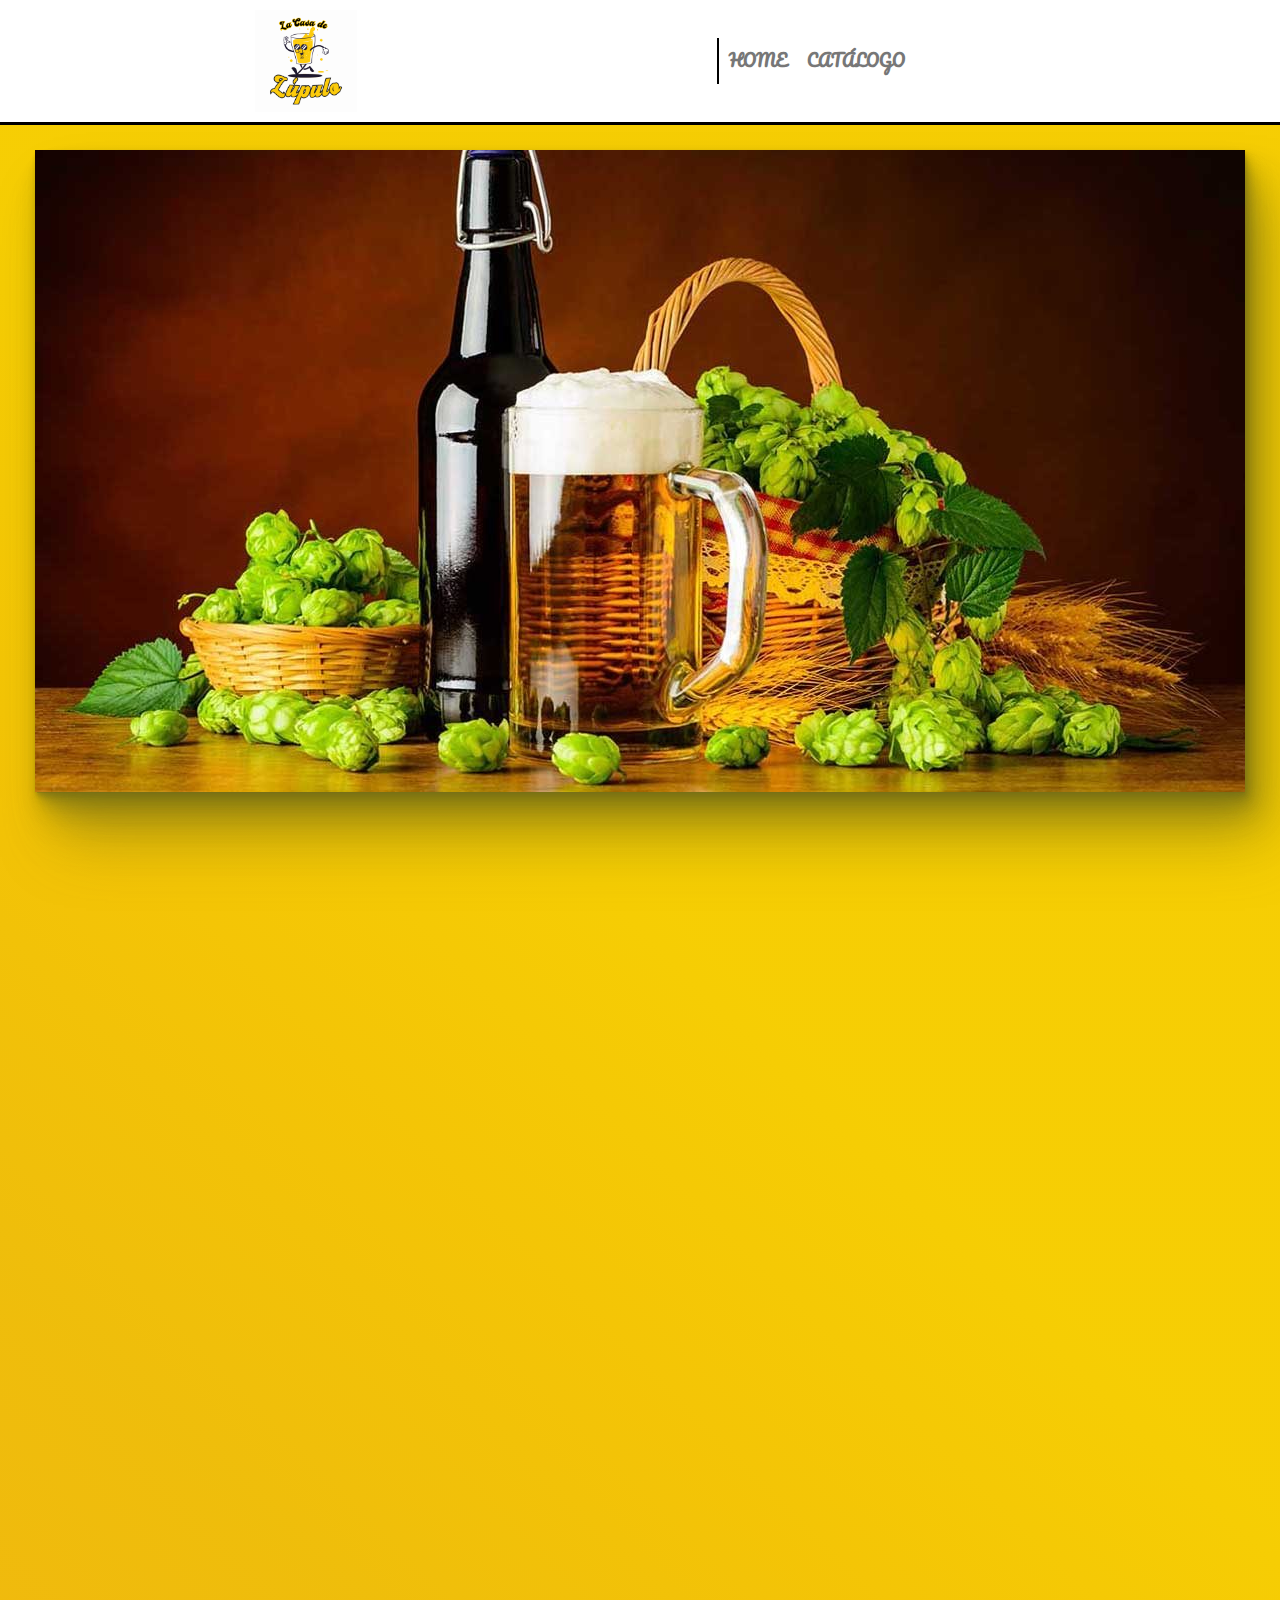
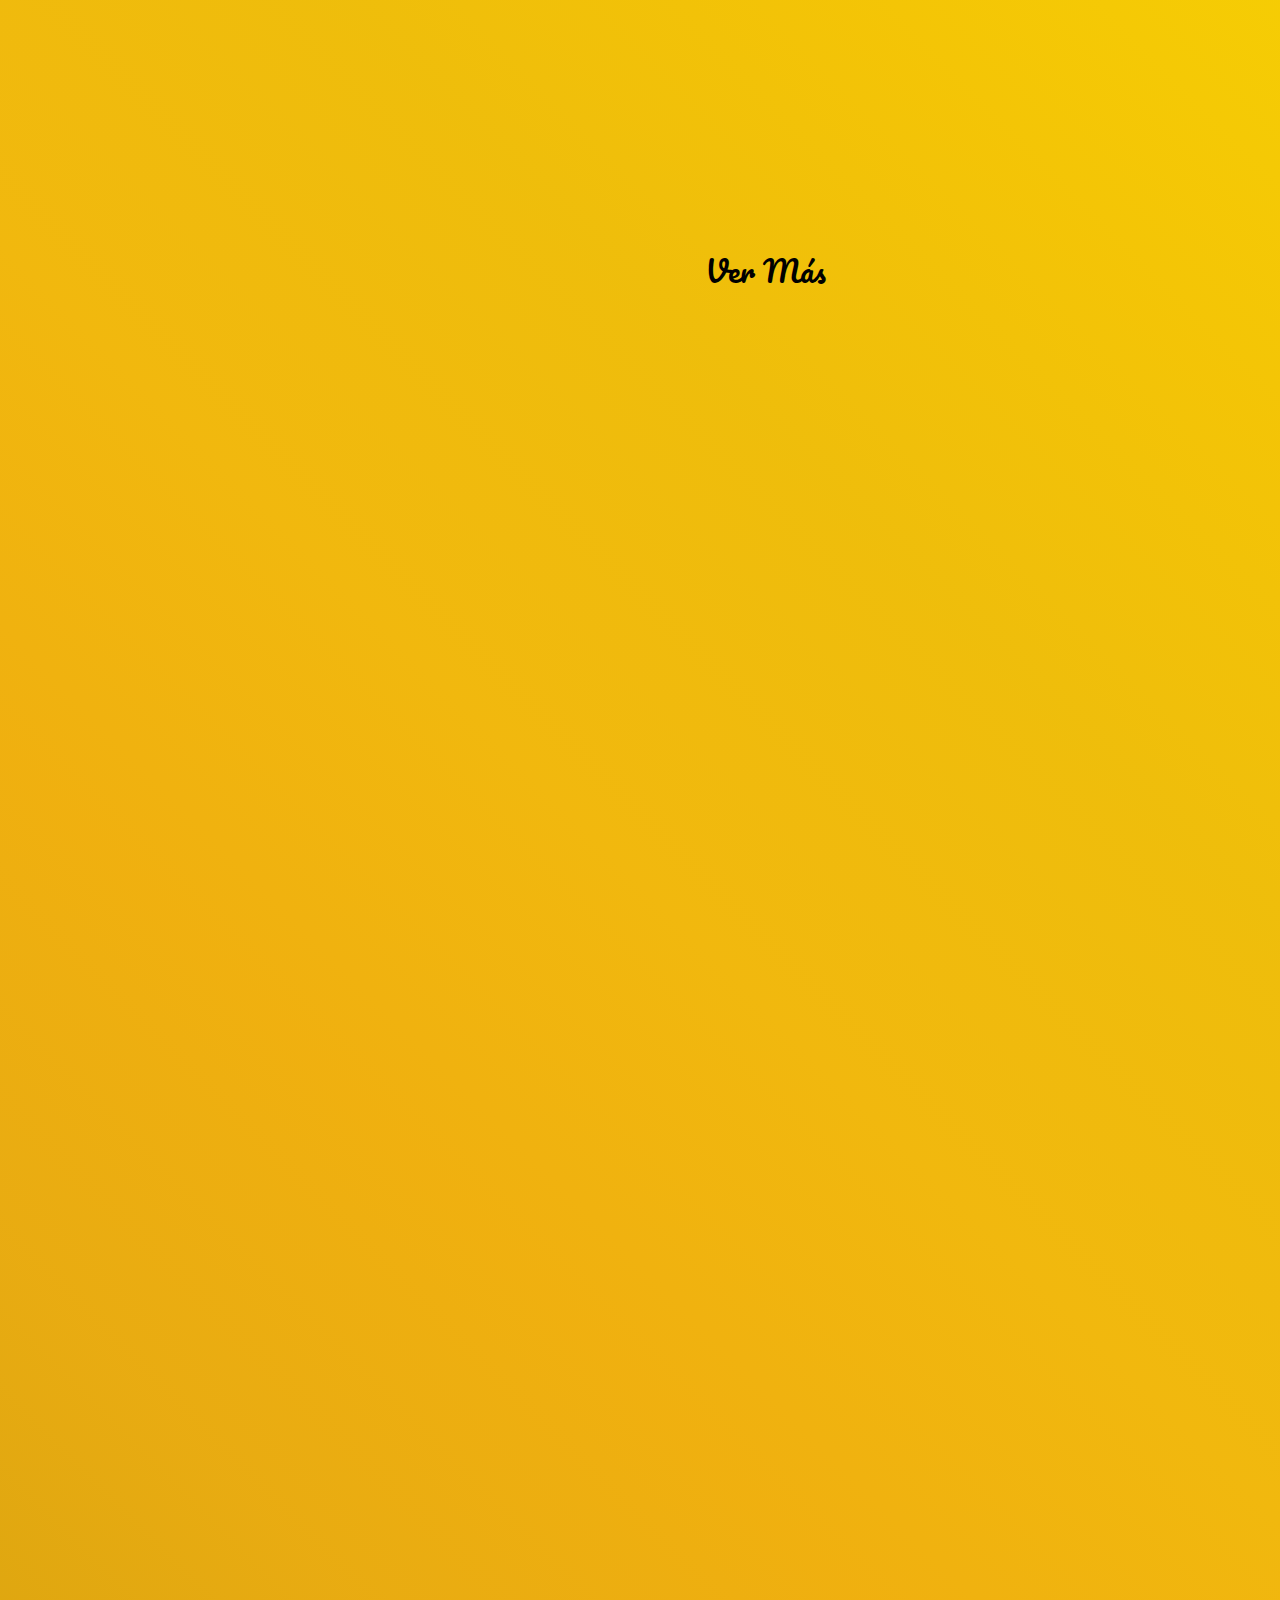
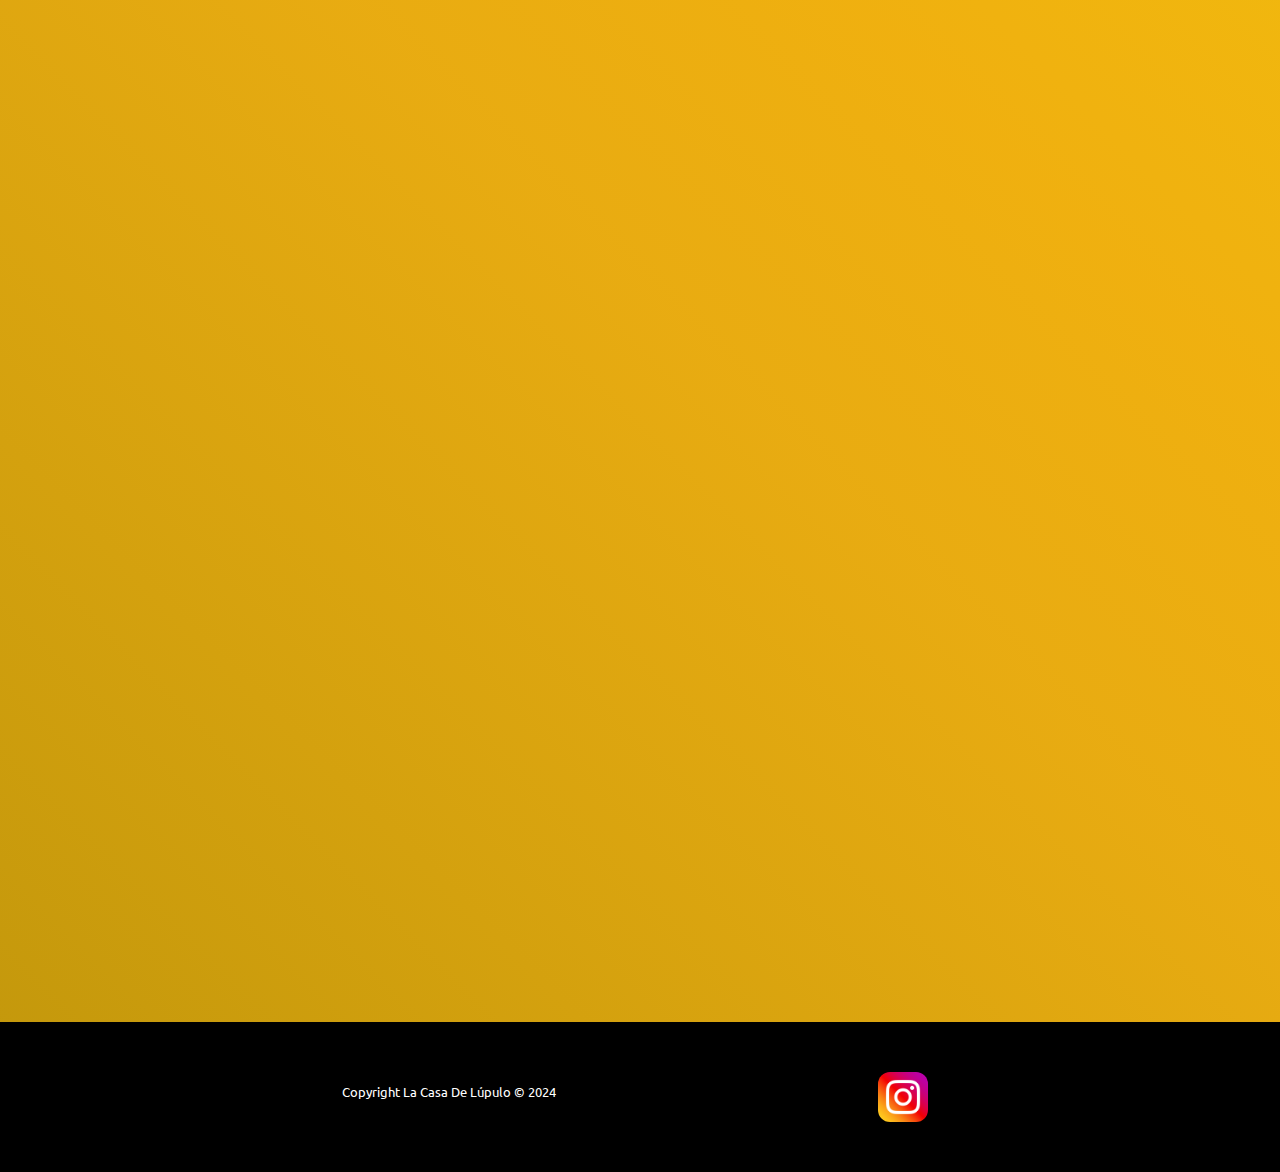
==== index.html @ e06f7776 "primer commit" ====
<!DOCTYPE html>
<html lang="en">
<head>
    <meta charset="UTF-8">
    <meta name="viewport" content="width=device-width, initial-scale=1.0">
    <title>La casa de lúpulo</title>
    <link href="https://cdn.jsdelivr.net/npm/bootstrap@5.3.3/dist/css/bootstrap.min.css" rel="stylesheet" integrity="sha384-QWTKZyjpPEjISv5WaRU9OFeRpok6YctnYmDr5pNlyT2bRjXh0JMhjY6hW+ALEwIH" crossorigin="anonymous">
    <link rel="preconnect" href="https://fonts.googleapis.com">
    <link rel="preconnect" href="https://fonts.gstatic.com" crossorigin>
    <link rel="preconnect" href="https://fonts.googleapis.com">
    <link rel="preconnect" href="https://fonts.gstatic.com" crossorigin>
    <link href="https://fonts.googleapis.com/css2?family=Anta&family=Kode+Mono:wght@400..700&family=Pacifico&family=Ubuntu:ital,wght@0,300;0,400;0,500;0,700;1,300;1,400;1,500;1,700&display=swap" rel="stylesheet">
    <link href="https://fonts.googleapis.com/css2?family=Pacifico&display=swap" rel="stylesheet">
    <link href="https://unpkg.com/aos@2.3.1/dist/aos.css" rel="stylesheet">
    <link rel="stylesheet" href="./css/styles.css">
    
</head>
<body>

    <!-- Navegación --> 
    
    <header>

        <nav class="navbar navbar-expand-lg cont-menu fixed-top">
    
            <div class="menu-items">
              <a class="menu-img" href="./index.html">
                <img src="./image/logo.jpg" alt="La casa de Lúpulo">
              </a>
    
              <button class="navbar-toggler" type="button" data-bs-toggle="collapse" data-bs-target="#navbarNavAltMarkup" aria-controls="navbarNavAltMarkup" aria-expanded="false" aria-label="Toggle navigation">
                <span class="navbar-toggler-icon"></span>
    
              </button>
    
              <div class="menu-style collapse navbar-collapse" id="navbarNavAltMarkup">
    
                <div class="navbar-nav">
                  <a class="style-item" aria-current="page" href="./index.html">HOME</a>
                  <a class="style-item" href="./pages/catalogo.html">CATÁLOGO</a>
                </div>

              </div>
    
            </div>
    
          </nav>
    
    </header>

    <!-- Sección Main --> 
      
    <main class="cont">

        <div class="cont-cartel" data-aos="fade-up">
            <img class="cont-cartel-img" src="./image/cartel1.jpg" alt="Cerveza Artesanal">
        </div>

        <h1 class="titulo" data-aos="fade-up">
            La casa de Lupúpulo
        </h1>

        <div class="cont-main"">

            <p class="main-parrafo" data-aos="fade-right">
                Somos una empresa dedicada a traer lo 
                mejor de la cerveza artesanal nacional 
                é internacional, creando una comunidad 
                calida y llena de amistad. TE ESPERAMOS!!!
            </p>

            <div id="carouselExample" class="carousel slide carousel-fade" data-aos="fade-left">
                <div class="carousel-inner">
                <div class="carousel-item active">
                    <img class="main-img" src="./image/IMG-20240221-WA0031.jpg" class="d-block w-100" alt="...">
                </div>
                <div class="carousel-item">
                    <img class="main-img" src="./image/IMG-20240221-WA0034.jpg" class="d-block w-100" alt="...">
                </div>
                <div class="carousel-item">
                    <img class="main-img" src="./image/IMG-20240221-WA0033.jpg" class="d-block w-100" alt="...">
                </div>
                </div>
                <button class="carousel-control-prev" type="button" data-bs-target="#carouselExample" data-bs-slide="prev">
                <span class="carousel-control-prev-icon" aria-hidden="true"></span>
                <span class="visually-hidden">Previous</span>
                </button>
                <button class="carousel-control-next" type="button" data-bs-target="#carouselExample" data-bs-slide="next">
                <span class="carousel-control-next-icon" aria-hidden="true"></span>
                <span class="visually-hidden">Next</span>
                </button>
          </div>

        </div>

    </main>

    <!-- Sección Cervezas --> 

    <h2 class="titulo-alt" data-aos="fade-up">
        Cervezas
    </h2>

    <section class="cont-cervezas">

        <div class="card" data-aos="fade-up">
            <img src="./image/hercules3.png" class="card-img-top" alt="Pie Grande">
            <div class="card-body">
              <h5 class="card-title">
                Pie Grande
                </h5>
                <h6>
                    DARK CASCADIAN ALE
                </h6>
              <p class="card-text">
                Cerveza muy oscura con un amargor notable, 
                de fermentación ale. Mezcla dos estilos: 
                Porter e IPA. Elaborada con maltas y 
                levaduras inglesas, así como una mezcla de 
                lúpulos americanos Cascade, Willamette y el 
                alemán Herkules. De sabor a café y pino, 
                aromas a toffee y resina. ABV 6.5%
              </p>
            </div>
        </div>  
        
        <div class="card" data-aos="fade-up">
            <img src="./image/belching2.png" class="card-img-top" alt="Caramel Moka Latte">
            <div class="card-body">
              <h5 class="card-title">
                Caramel Moka Latte
                </h5>
                <h6>
                    CARAMEL MOCHA LATTE
                </h6>
              <p class="card-text">
                A sensory adventure in a can, our Caramel Mocha 
                Latte defies the norms of brewing convention by 
                packing in the robust coffee house flavors of a 
                dark brew within the soft and easy drinkability 
                of a lighter blonde style. ALC. BY VOL. 6% 20 IBUs
              </p>
            </div>
        </div> 

        <div class="card" data-aos="fade-up">
            <img src="./image/buqui1.webp" class="card-img-top" alt="Banquetera">
            <div class="card-body">
              <h5 class="card-title">
                Banquetera
                </h5>
                <h6>
                    KÖLSCH
                </h6>
              <p class="card-text">
                Para estar bien agusto en la banqueta con camaradas. Estilo: Tipo Kölsch 
                Notas: Frutal, delicada y limpia. 
                Maridaje: Botanas, platillo ligeros y mariscos. Alcohol: 4.8% ABV. 
                Amargor: Moderado, 23 IBU. Color: Amarillo claro, 3.4 SRM.
              </p>
            </div>
        </div>  

        <div class="card" data-aos="fade-up">
            <img src="./image/aguamala4.jpg" class="card-img-top" alt="MAR Y ESTRELLAS">
            <div class="card-body">
              <h5 class="card-title">
                Mar y Estrellas
                </h5>
                <h6>
                    GRAPE LAGER
                </h6>
              <p class="card-text">
                Buscando la armonía entre la uva y la cebada, 
                se logró una cerveza de notas frutales que asemeja 
                a un vino espumoso. Colaboración con Finca La Carrodilla.
                ABV: 7.4% - IBU: 24
              </p>
            </div>
        </div> 

        <div class="card" data-aos="fade-up">
            <img src="./image/border5.png" class="card-img-top" alt="Brutal Imperial Stout">
            <div class="card-body">
              <h5 class="card-title">
                Brutal Imperial Stout
                </h5>
                <h6>
                    IMPERIAL STOUT
                </h6>
              <p class="card-text">
                Cerveza color negro opaco de espuma persistente color mocha. 
                Aromas suntuosos de malta tostada con toques de chocolate y anis al fondo. 
                De cuerpo pleno y suave se redondea con la tibieza del alcohol. Lúpulos 
                Magnum y Sterling. ABV 10.5% IBU 55
              </p>
            </div>
        </div> 

        <a class="titulo-alt2" href="./pages/catalogo.html">Ver Más</a>

    </section>

    <!-- Sección Instagram-->

    <h3 class="titulo-alt" data-aos="fade-up">
        Siguenos en Instagram
    </h3>

    <div class="cont-insta" data-aos="fade-up">

    <blockquote class="instagram-media" data-instgrm-captioned data-instgrm-permalink="https://www.instagram.com/p/CzZtf3dJ0BB/?utm_source=ig_embed&amp;utm_campaign=loading" data-instgrm-version="14" style=" background:#FFF; border:0; border-radius:12px; box-shadow:0 0 1px 0 rgba(0,0,0,0.5),0 1px 10px 0 rgba(0,0,0,0.15); margin: 1px; max-width:100px; min-width:300px; padding:0; width:99.375%; width:-webkit-calc(100% - 2px); width:calc(100% - 2px);"><div style="padding:16px;"> <a href="https://www.instagram.com/p/CzZtf3dJ0BB/?utm_source=ig_embed&amp;utm_campaign=loading" style=" background:#FFFFFF; line-height:0; padding:0 0; text-align:center; text-decoration:none; width:100%;" target="_blank"> <div style=" display: flex; flex-direction: row; align-items: center;"> <div style="background-color: #F4F4F4; border-radius: 50%; flex-grow: 0; height: 40px; margin-right: 14px; width: 40px;"></div> <div style="display: flex; flex-direction: column; flex-grow: 1; justify-content: center;"> <div style=" background-color: #F4F4F4; border-radius: 4px; flex-grow: 0; height: 14px; margin-bottom: 6px; width: 100px;"></div> <div style=" background-color: #F4F4F4; border-radius: 4px; flex-grow: 0; height: 14px; width: 60px;"></div></div></div><div style="padding: 19% 0;"></div> <div style="display:block; height:50px; margin:0 auto 12px; width:50px;"><svg width="50px" height="50px" viewBox="0 0 60 60" version="1.1" xmlns="https://www.w3.org/2000/svg" xmlns:xlink="https://www.w3.org/1999/xlink"><g stroke="none" stroke-width="1" fill="none" fill-rule="evenodd"><g transform="translate(-511.000000, -20.000000)" fill="#000000"><g><path d="M556.869,30.41 C554.814,30.41 553.148,32.076 553.148,34.131 C553.148,36.186 554.814,37.852 556.869,37.852 C558.924,37.852 560.59,36.186 560.59,34.131 C560.59,32.076 558.924,30.41 556.869,30.41 M541,60.657 C535.114,60.657 530.342,55.887 530.342,50 C530.342,44.114 535.114,39.342 541,39.342 C546.887,39.342 551.658,44.114 551.658,50 C551.658,55.887 546.887,60.657 541,60.657 M541,33.886 C532.1,33.886 524.886,41.1 524.886,50 C524.886,58.899 532.1,66.113 541,66.113 C549.9,66.113 557.115,58.899 557.115,50 C557.115,41.1 549.9,33.886 541,33.886 M565.378,62.101 C565.244,65.022 564.756,66.606 564.346,67.663 C563.803,69.06 563.154,70.057 562.106,71.106 C561.058,72.155 560.06,72.803 558.662,73.347 C557.607,73.757 556.021,74.244 553.102,74.378 C549.944,74.521 548.997,74.552 541,74.552 C533.003,74.552 532.056,74.521 528.898,74.378 C525.979,74.244 524.393,73.757 523.338,73.347 C521.94,72.803 520.942,72.155 519.894,71.106 C518.846,70.057 518.197,69.06 517.654,67.663 C517.244,66.606 516.755,65.022 516.623,62.101 C516.479,58.943 516.448,57.996 516.448,50 C516.448,42.003 516.479,41.056 516.623,37.899 C516.755,34.978 517.244,33.391 517.654,32.338 C518.197,30.938 518.846,29.942 519.894,28.894 C520.942,27.846 521.94,27.196 523.338,26.654 C524.393,26.244 525.979,25.756 528.898,25.623 C532.057,25.479 533.004,25.448 541,25.448 C548.997,25.448 549.943,25.479 553.102,25.623 C556.021,25.756 557.607,26.244 558.662,26.654 C560.06,27.196 561.058,27.846 562.106,28.894 C563.154,29.942 563.803,30.938 564.346,32.338 C564.756,33.391 565.244,34.978 565.378,37.899 C565.522,41.056 565.552,42.003 565.552,50 C565.552,57.996 565.522,58.943 565.378,62.101 M570.82,37.631 C570.674,34.438 570.167,32.258 569.425,30.349 C568.659,28.377 567.633,26.702 565.965,25.035 C564.297,23.368 562.623,22.342 560.652,21.575 C558.743,20.834 556.562,20.326 553.369,20.18 C550.169,20.033 549.148,20 541,20 C532.853,20 531.831,20.033 528.631,20.18 C525.438,20.326 523.257,20.834 521.349,21.575 C519.376,22.342 517.703,23.368 516.035,25.035 C514.368,26.702 513.342,28.377 512.574,30.349 C511.834,32.258 511.326,34.438 511.181,37.631 C511.035,40.831 511,41.851 511,50 C511,58.147 511.035,59.17 511.181,62.369 C511.326,65.562 511.834,67.743 512.574,69.651 C513.342,71.625 514.368,73.296 516.035,74.965 C517.703,76.634 519.376,77.658 521.349,78.425 C523.257,79.167 525.438,79.673 528.631,79.82 C531.831,79.965 532.853,80.001 541,80.001 C549.148,80.001 550.169,79.965 553.369,79.82 C556.562,79.673 558.743,79.167 560.652,78.425 C562.623,77.658 564.297,76.634 565.965,74.965 C567.633,73.296 568.659,71.625 569.425,69.651 C570.167,67.743 570.674,65.562 570.82,62.369 C570.966,59.17 571,58.147 571,50 C571,41.851 570.966,40.831 570.82,37.631"></path></g></g></g></svg></div><div style="padding-top: 8px;"> <div style=" color:#3897f0; font-family:Arial,sans-serif; font-size:14px; font-style:normal; font-weight:550; line-height:18px;">Ver esta publicación en Instagram</div></div><div style="padding: 12.5% 0;"></div> <div style="display: flex; flex-direction: row; margin-bottom: 14px; align-items: center;"><div> <div style="background-color: #F4F4F4; border-radius: 50%; height: 12.5px; width: 12.5px; transform: translateX(0px) translateY(7px);"></div> <div style="background-color: #F4F4F4; height: 12.5px; transform: rotate(-45deg) translateX(3px) translateY(1px); width: 12.5px; flex-grow: 0; margin-right: 14px; margin-left: 2px;"></div> <div style="background-color: #F4F4F4; border-radius: 50%; height: 12.5px; width: 12.5px; transform: translateX(9px) translateY(-18px);"></div></div><div style="margin-left: 8px;"> <div style=" background-color: #F4F4F4; border-radius: 50%; flex-grow: 0; height: 20px; width: 20px;"></div> <div style=" width: 0; height: 0; border-top: 2px solid transparent; border-left: 6px solid #f4f4f4; border-bottom: 2px solid transparent; transform: translateX(16px) translateY(-4px) rotate(30deg)"></div></div><div style="margin-left: auto;"> <div style=" width: 0px; border-top: 8px solid #F4F4F4; border-right: 8px solid transparent; transform: translateY(16px);"></div> <div style=" background-color: #F4F4F4; flex-grow: 0; height: 12px; width: 16px; transform: translateY(-4px);"></div> <div style=" width: 0; height: 0; border-top: 8px solid #F4F4F4; border-left: 8px solid transparent; transform: translateY(-4px) translateX(8px);"></div></div></div> <div style="display: flex; flex-direction: column; flex-grow: 1; justify-content: center; margin-bottom: 24px;"> <div style=" background-color: #F4F4F4; border-radius: 4px; flex-grow: 0; height: 14px; margin-bottom: 6px; width: 224px;"></div> <div style=" background-color: #F4F4F4; border-radius: 4px; flex-grow: 0; height: 14px; width: 144px;"></div></div></a><p style=" color:#c9c8cd; font-family:Arial,sans-serif; font-size:14px; line-height:17px; margin-bottom:0; margin-top:8px; overflow:hidden; padding:8px 0 7px; text-align:center; text-overflow:ellipsis; white-space:nowrap;"><a href="https://www.instagram.com/p/CzZtf3dJ0BB/?utm_source=ig_embed&amp;utm_campaign=loading" style=" color:#c9c8cd; font-family:Arial,sans-serif; font-size:14px; font-style:normal; font-weight:normal; line-height:17px; text-decoration:none;" target="_blank">Una publicación compartida por La Casa del Lúpulo (@lacasadellupulo)</a></p></div></blockquote> <script async src="//www.instagram.com/embed.js"></script>

    <blockquote class="instagram-media" data-instgrm-captioned data-instgrm-permalink="https://www.instagram.com/reel/Ctm_VY9JjNf/?utm_source=ig_embed&amp;utm_campaign=loading" data-instgrm-version="14" style=" background:#FFF; border:0; border-radius:3px; box-shadow:0 0 1px 0 rgba(0,0,0,0.5),0 1px 10px 0 rgba(0,0,0,0.15); margin: 1px; max-width:100px; min-width:300px; padding:0; width:99.375%; width:-webkit-calc(100% - 2px); width:calc(100% - 2px);"><div style="padding:16px;"> <a href="https://www.instagram.com/reel/Ctm_VY9JjNf/?utm_source=ig_embed&amp;utm_campaign=loading" style=" background:#FFFFFF; line-height:0; padding:0 0; text-align:center; text-decoration:none; width:100%;" target="_blank"> <div style=" display: flex; flex-direction: row; align-items: center;"> <div style="background-color: #F4F4F4; border-radius: 50%; flex-grow: 0; height: 40px; margin-right: 14px; width: 40px;"></div> <div style="display: flex; flex-direction: column; flex-grow: 1; justify-content: center;"> <div style=" background-color: #F4F4F4; border-radius: 4px; flex-grow: 0; height: 14px; margin-bottom: 6px; width: 100px;"></div> <div style=" background-color: #F4F4F4; border-radius: 4px; flex-grow: 0; height: 14px; width: 60px;"></div></div></div><div style="padding: 19% 0;"></div> <div style="display:block; height:50px; margin:0 auto 12px; width:50px;"><svg width="50px" height="50px" viewBox="0 0 60 60" version="1.1" xmlns="https://www.w3.org/2000/svg" xmlns:xlink="https://www.w3.org/1999/xlink"><g stroke="none" stroke-width="1" fill="none" fill-rule="evenodd"><g transform="translate(-511.000000, -20.000000)" fill="#000000"><g><path d="M556.869,30.41 C554.814,30.41 553.148,32.076 553.148,34.131 C553.148,36.186 554.814,37.852 556.869,37.852 C558.924,37.852 560.59,36.186 560.59,34.131 C560.59,32.076 558.924,30.41 556.869,30.41 M541,60.657 C535.114,60.657 530.342,55.887 530.342,50 C530.342,44.114 535.114,39.342 541,39.342 C546.887,39.342 551.658,44.114 551.658,50 C551.658,55.887 546.887,60.657 541,60.657 M541,33.886 C532.1,33.886 524.886,41.1 524.886,50 C524.886,58.899 532.1,66.113 541,66.113 C549.9,66.113 557.115,58.899 557.115,50 C557.115,41.1 549.9,33.886 541,33.886 M565.378,62.101 C565.244,65.022 564.756,66.606 564.346,67.663 C563.803,69.06 563.154,70.057 562.106,71.106 C561.058,72.155 560.06,72.803 558.662,73.347 C557.607,73.757 556.021,74.244 553.102,74.378 C549.944,74.521 548.997,74.552 541,74.552 C533.003,74.552 532.056,74.521 528.898,74.378 C525.979,74.244 524.393,73.757 523.338,73.347 C521.94,72.803 520.942,72.155 519.894,71.106 C518.846,70.057 518.197,69.06 517.654,67.663 C517.244,66.606 516.755,65.022 516.623,62.101 C516.479,58.943 516.448,57.996 516.448,50 C516.448,42.003 516.479,41.056 516.623,37.899 C516.755,34.978 517.244,33.391 517.654,32.338 C518.197,30.938 518.846,29.942 519.894,28.894 C520.942,27.846 521.94,27.196 523.338,26.654 C524.393,26.244 525.979,25.756 528.898,25.623 C532.057,25.479 533.004,25.448 541,25.448 C548.997,25.448 549.943,25.479 553.102,25.623 C556.021,25.756 557.607,26.244 558.662,26.654 C560.06,27.196 561.058,27.846 562.106,28.894 C563.154,29.942 563.803,30.938 564.346,32.338 C564.756,33.391 565.244,34.978 565.378,37.899 C565.522,41.056 565.552,42.003 565.552,50 C565.552,57.996 565.522,58.943 565.378,62.101 M570.82,37.631 C570.674,34.438 570.167,32.258 569.425,30.349 C568.659,28.377 567.633,26.702 565.965,25.035 C564.297,23.368 562.623,22.342 560.652,21.575 C558.743,20.834 556.562,20.326 553.369,20.18 C550.169,20.033 549.148,20 541,20 C532.853,20 531.831,20.033 528.631,20.18 C525.438,20.326 523.257,20.834 521.349,21.575 C519.376,22.342 517.703,23.368 516.035,25.035 C514.368,26.702 513.342,28.377 512.574,30.349 C511.834,32.258 511.326,34.438 511.181,37.631 C511.035,40.831 511,41.851 511,50 C511,58.147 511.035,59.17 511.181,62.369 C511.326,65.562 511.834,67.743 512.574,69.651 C513.342,71.625 514.368,73.296 516.035,74.965 C517.703,76.634 519.376,77.658 521.349,78.425 C523.257,79.167 525.438,79.673 528.631,79.82 C531.831,79.965 532.853,80.001 541,80.001 C549.148,80.001 550.169,79.965 553.369,79.82 C556.562,79.673 558.743,79.167 560.652,78.425 C562.623,77.658 564.297,76.634 565.965,74.965 C567.633,73.296 568.659,71.625 569.425,69.651 C570.167,67.743 570.674,65.562 570.82,62.369 C570.966,59.17 571,58.147 571,50 C571,41.851 570.966,40.831 570.82,37.631"></path></g></g></g></svg></div><div style="padding-top: 8px;"> <div style=" color:#3897f0; font-family:Arial,sans-serif; font-size:14px; font-style:normal; font-weight:550; line-height:18px;">Ver esta publicación en Instagram</div></div><div style="padding: 12.5% 0;"></div> <div style="display: flex; flex-direction: row; margin-bottom: 14px; align-items: center;"><div> <div style="background-color: #F4F4F4; border-radius: 50%; height: 12.5px; width: 12.5px; transform: translateX(0px) translateY(7px);"></div> <div style="background-color: #F4F4F4; height: 12.5px; transform: rotate(-45deg) translateX(3px) translateY(1px); width: 12.5px; flex-grow: 0; margin-right: 14px; margin-left: 2px;"></div> <div style="background-color: #F4F4F4; border-radius: 50%; height: 12.5px; width: 12.5px; transform: translateX(9px) translateY(-18px);"></div></div><div style="margin-left: 8px;"> <div style=" background-color: #F4F4F4; border-radius: 50%; flex-grow: 0; height: 20px; width: 20px;"></div> <div style=" width: 0; height: 0; border-top: 2px solid transparent; border-left: 6px solid #f4f4f4; border-bottom: 2px solid transparent; transform: translateX(16px) translateY(-4px) rotate(30deg)"></div></div><div style="margin-left: auto;"> <div style=" width: 0px; border-top: 8px solid #F4F4F4; border-right: 8px solid transparent; transform: translateY(16px);"></div> <div style=" background-color: #F4F4F4; flex-grow: 0; height: 12px; width: 16px; transform: translateY(-4px);"></div> <div style=" width: 0; height: 0; border-top: 8px solid #F4F4F4; border-left: 8px solid transparent; transform: translateY(-4px) translateX(8px);"></div></div></div> <div style="display: flex; flex-direction: column; flex-grow: 1; justify-content: center; margin-bottom: 24px;"> <div style=" background-color: #F4F4F4; border-radius: 4px; flex-grow: 0; height: 14px; margin-bottom: 6px; width: 224px;"></div> <div style=" background-color: #F4F4F4; border-radius: 4px; flex-grow: 0; height: 14px; width: 144px;"></div></div></a><p style=" color:#c9c8cd; font-family:Arial,sans-serif; font-size:14px; line-height:17px; margin-bottom:0; margin-top:8px; overflow:hidden; padding:8px 0 7px; text-align:center; text-overflow:ellipsis; white-space:nowrap;"><a href="https://www.instagram.com/reel/Ctm_VY9JjNf/?utm_source=ig_embed&amp;utm_campaign=loading" style=" color:#c9c8cd; font-family:Arial,sans-serif; font-size:14px; font-style:normal; font-weight:normal; line-height:17px; text-decoration:none;" target="_blank">Una publicación compartida por La Casa del Lúpulo (@lacasadellupulo)</a></p></div></blockquote> <script async src="//www.instagram.com/embed.js"></script>
    
    <blockquote class="instagram-media" data-instgrm-captioned data-instgrm-permalink="https://www.instagram.com/p/Cx3r0WzJ3N2/?utm_source=ig_embed&amp;utm_campaign=loading" data-instgrm-version="14" style=" background:#FFF; border:0; border-radius:3px; box-shadow:0 0 1px 0 rgba(0,0,0,0.5),0 1px 10px 0 rgba(0,0,0,0.15); margin: 1px; max-width:100px; min-width:300px; padding:0; width:99.375%; width:-webkit-calc(100% - 2px); width:calc(100% - 2px);"><div style="padding:16px;"> <a href="https://www.instagram.com/p/Cx3r0WzJ3N2/?utm_source=ig_embed&amp;utm_campaign=loading" style=" background:#FFFFFF; line-height:0; padding:0 0; text-align:center; text-decoration:none; width:100%;" target="_blank"> <div style=" display: flex; flex-direction: row; align-items: center;"> <div style="background-color: #F4F4F4; border-radius: 50%; flex-grow: 0; height: 40px; margin-right: 14px; width: 40px;"></div> <div style="display: flex; flex-direction: column; flex-grow: 1; justify-content: center;"> <div style=" background-color: #F4F4F4; border-radius: 4px; flex-grow: 0; height: 14px; margin-bottom: 6px; width: 100px;"></div> <div style=" background-color: #F4F4F4; border-radius: 4px; flex-grow: 0; height: 14px; width: 60px;"></div></div></div><div style="padding: 19% 0;"></div> <div style="display:block; height:50px; margin:0 auto 12px; width:50px;"><svg width="50px" height="50px" viewBox="0 0 60 60" version="1.1" xmlns="https://www.w3.org/2000/svg" xmlns:xlink="https://www.w3.org/1999/xlink"><g stroke="none" stroke-width="1" fill="none" fill-rule="evenodd"><g transform="translate(-511.000000, -20.000000)" fill="#000000"><g><path d="M556.869,30.41 C554.814,30.41 553.148,32.076 553.148,34.131 C553.148,36.186 554.814,37.852 556.869,37.852 C558.924,37.852 560.59,36.186 560.59,34.131 C560.59,32.076 558.924,30.41 556.869,30.41 M541,60.657 C535.114,60.657 530.342,55.887 530.342,50 C530.342,44.114 535.114,39.342 541,39.342 C546.887,39.342 551.658,44.114 551.658,50 C551.658,55.887 546.887,60.657 541,60.657 M541,33.886 C532.1,33.886 524.886,41.1 524.886,50 C524.886,58.899 532.1,66.113 541,66.113 C549.9,66.113 557.115,58.899 557.115,50 C557.115,41.1 549.9,33.886 541,33.886 M565.378,62.101 C565.244,65.022 564.756,66.606 564.346,67.663 C563.803,69.06 563.154,70.057 562.106,71.106 C561.058,72.155 560.06,72.803 558.662,73.347 C557.607,73.757 556.021,74.244 553.102,74.378 C549.944,74.521 548.997,74.552 541,74.552 C533.003,74.552 532.056,74.521 528.898,74.378 C525.979,74.244 524.393,73.757 523.338,73.347 C521.94,72.803 520.942,72.155 519.894,71.106 C518.846,70.057 518.197,69.06 517.654,67.663 C517.244,66.606 516.755,65.022 516.623,62.101 C516.479,58.943 516.448,57.996 516.448,50 C516.448,42.003 516.479,41.056 516.623,37.899 C516.755,34.978 517.244,33.391 517.654,32.338 C518.197,30.938 518.846,29.942 519.894,28.894 C520.942,27.846 521.94,27.196 523.338,26.654 C524.393,26.244 525.979,25.756 528.898,25.623 C532.057,25.479 533.004,25.448 541,25.448 C548.997,25.448 549.943,25.479 553.102,25.623 C556.021,25.756 557.607,26.244 558.662,26.654 C560.06,27.196 561.058,27.846 562.106,28.894 C563.154,29.942 563.803,30.938 564.346,32.338 C564.756,33.391 565.244,34.978 565.378,37.899 C565.522,41.056 565.552,42.003 565.552,50 C565.552,57.996 565.522,58.943 565.378,62.101 M570.82,37.631 C570.674,34.438 570.167,32.258 569.425,30.349 C568.659,28.377 567.633,26.702 565.965,25.035 C564.297,23.368 562.623,22.342 560.652,21.575 C558.743,20.834 556.562,20.326 553.369,20.18 C550.169,20.033 549.148,20 541,20 C532.853,20 531.831,20.033 528.631,20.18 C525.438,20.326 523.257,20.834 521.349,21.575 C519.376,22.342 517.703,23.368 516.035,25.035 C514.368,26.702 513.342,28.377 512.574,30.349 C511.834,32.258 511.326,34.438 511.181,37.631 C511.035,40.831 511,41.851 511,50 C511,58.147 511.035,59.17 511.181,62.369 C511.326,65.562 511.834,67.743 512.574,69.651 C513.342,71.625 514.368,73.296 516.035,74.965 C517.703,76.634 519.376,77.658 521.349,78.425 C523.257,79.167 525.438,79.673 528.631,79.82 C531.831,79.965 532.853,80.001 541,80.001 C549.148,80.001 550.169,79.965 553.369,79.82 C556.562,79.673 558.743,79.167 560.652,78.425 C562.623,77.658 564.297,76.634 565.965,74.965 C567.633,73.296 568.659,71.625 569.425,69.651 C570.167,67.743 570.674,65.562 570.82,62.369 C570.966,59.17 571,58.147 571,50 C571,41.851 570.966,40.831 570.82,37.631"></path></g></g></g></svg></div><div style="padding-top: 8px;"> <div style=" color:#3897f0; font-family:Arial,sans-serif; font-size:14px; font-style:normal; font-weight:550; line-height:18px;">Ver esta publicación en Instagram</div></div><div style="padding: 12.5% 0;"></div> <div style="display: flex; flex-direction: row; margin-bottom: 14px; align-items: center;"><div> <div style="background-color: #F4F4F4; border-radius: 50%; height: 12.5px; width: 12.5px; transform: translateX(0px) translateY(7px);"></div> <div style="background-color: #F4F4F4; height: 12.5px; transform: rotate(-45deg) translateX(3px) translateY(1px); width: 12.5px; flex-grow: 0; margin-right: 14px; margin-left: 2px;"></div> <div style="background-color: #F4F4F4; border-radius: 50%; height: 12.5px; width: 12.5px; transform: translateX(9px) translateY(-18px);"></div></div><div style="margin-left: 8px;"> <div style=" background-color: #F4F4F4; border-radius: 50%; flex-grow: 0; height: 20px; width: 20px;"></div> <div style=" width: 0; height: 0; border-top: 2px solid transparent; border-left: 6px solid #f4f4f4; border-bottom: 2px solid transparent; transform: translateX(16px) translateY(-4px) rotate(30deg)"></div></div><div style="margin-left: auto;"> <div style=" width: 0px; border-top: 8px solid #F4F4F4; border-right: 8px solid transparent; transform: translateY(16px);"></div> <div style=" background-color: #F4F4F4; flex-grow: 0; height: 12px; width: 16px; transform: translateY(-4px);"></div> <div style=" width: 0; height: 0; border-top: 8px solid #F4F4F4; border-left: 8px solid transparent; transform: translateY(-4px) translateX(8px);"></div></div></div> <div style="display: flex; flex-direction: column; flex-grow: 1; justify-content: center; margin-bottom: 24px;"> <div style=" background-color: #F4F4F4; border-radius: 4px; flex-grow: 0; height: 14px; margin-bottom: 6px; width: 224px;"></div> <div style=" background-color: #F4F4F4; border-radius: 4px; flex-grow: 0; height: 14px; width: 144px;"></div></div></a><p style=" color:#c9c8cd; font-family:Arial,sans-serif; font-size:14px; line-height:17px; margin-bottom:0; margin-top:8px; overflow:hidden; padding:8px 0 7px; text-align:center; text-overflow:ellipsis; white-space:nowrap;"><a href="https://www.instagram.com/p/Cx3r0WzJ3N2/?utm_source=ig_embed&amp;utm_campaign=loading" style=" color:#c9c8cd; font-family:Arial,sans-serif; font-size:14px; font-style:normal; font-weight:normal; line-height:17px; text-decoration:none;" target="_blank">Una publicación compartida por La Casa del Lúpulo (@lacasadellupulo)</a></p></div></blockquote> <script async src="//www.instagram.com/embed.js"></script>

    </div>

    <!-- Sección Galería -->

    <h3 class="titulo-alt" data-aos="fade-up">
        Galería
    </h3>

    <div class="cont" data-aos="fade-up">

        <div id="carouselExampleAutoplaying" class="carousel slide" data-bs-ride="carousel">
            <div class="carousel-inner">
              <div class="carousel-item active">
                <img class="galeria-img" src="./image/IMG-20240221-WA0049.jpg" class="d-block w-100" alt="...">
              </div>
              <div class="carousel-item">
                <img class="galeria-img" src="./image/IMG-20240221-WA0048.jpg" class="d-block w-100" alt="...">
              </div>
              <div class="carousel-item">
                <img class="galeria-img" src="./image/IMG-20240221-WA0047.jpg" class="d-block w-100" alt="...">
              </div>
              <div class="carousel-item">
                <img class="galeria-img" src="./image/IMG-20240221-WA0046.jpg" class="d-block w-100" alt="...">
              </div>
              <div class="carousel-item">
                <img class="galeria-img" src="./image/IMG-20240221-WA0041.jpg" class="d-block w-100" alt="...">
              </div>
              <div class="carousel-item">
                <img class="galeria-img" src="./image/IMG-20240221-WA0040.jpg" class="d-block w-100" alt="...">
              </div>
              <div class="carousel-item">
                <img class="galeria-img" src="./image/IMG-20240221-WA0038.jpg" class="d-block w-100" alt="...">
              </div>
              <div class="carousel-item">
                <img class="galeria-img" src="./image/IMG-20240221-WA0035.jpg" class="d-block w-100" alt="...">
              </div>
              <div class="carousel-item">
                <img class="galeria-img" src="./image/IMG-20240221-WA0025.jpg" class="d-block w-100" alt="...">
              </div>
              <div class="carousel-item">
                <img class="galeria-img" src="./image/IMG-20240221-WA0026.jpg" class="d-block w-100" alt="...">
              </div>
              <div class="carousel-item">
                <img class="galeria-img" src="./image/IMG-20240221-WA0027.jpg" class="d-block w-100" alt="...">
              </div>
              <div class="carousel-item">
                <img class="galeria-img" src="./image/IMG-20240221-WA0028.jpg" class="d-block w-100" alt="...">
              </div>
              <div class="carousel-item">
                <img class="galeria-img" src="./image/IMG-20240221-WA0029.jpg" class="d-block w-100" alt="...">
              </div>
            </div>
            <button class="carousel-control-prev" type="button" data-bs-target="#carouselExampleAutoplaying" data-bs-slide="prev">
              <span class="carousel-control-prev-icon" aria-hidden="true"></span>
              <span class="visually-hidden">Previous</span>
            </button>
            <button class="carousel-control-next" type="button" data-bs-target="#carouselExampleAutoplaying" data-bs-slide="next">
              <span class="carousel-control-next-icon" aria-hidden="true"></span>
              <span class="visually-hidden">Next</span>
            </button>
          </div>

    </div>

    <br>
    <br>
    <br>

    <!-- Sección Ubicación --> 

    <h3 class="titulo-alt" data-aos="fade-up">
        Ubicación
    </h3>

    <section class="cont-ubicacion" data-aos="fade-up">

        <p class="ubicacion">
            Nos encontramos ubicados en Av. México 41-A, Las Americas, 53000 Naucalpan de Juárez, Méx.
        </p>

        <iframe src="https://www.google.com/maps/embed?pb=!1m18!1m12!1m3!1d3761.373205180305!2d-99.24220592532498!3d19.482572939084125!2m3!1f0!2f0!3f0!3m2!1i1024!2i768!4f13.1!3m3!1m2!1s0x85d20303f54cb879%3A0xe27408b531f91bbf!2sLa%20Casa%20del%20L%C3%BApulo!5e0!3m2!1ses!2smx!4v1708658732662!5m2!1ses!2smx" width="600" height="450" style="border:0;" allowfullscreen="" loading="lazy" referrerpolicy="no-referrer-when-downgrade"></iframe>

    </section>

    <!-- Footer --> 

    <footer class="cont-footer">

        <div class="cont-footer-items">

            <div class="footer-items-parrafo">

             <p>
                Copyright La Casa De Lúpulo © 2024
             </p>
            </div>   
            <div class="footer-items-redes">
                <a href="https://www.instagram.com/lacasadellupulo?utm_source=ig_web_button_share_sheet&igsh=ZDNlZDc0MzIxNw==" target="_blank">
                    <img  class="redes-logo" src="./image/insta-logo.png" alt="Instagram">
                </a>
            </div> 
        </div>
    </footer>
    
    <script src="https://cdn.jsdelivr.net/npm/bootstrap@5.3.3/dist/js/bootstrap.bundle.min.js" integrity="sha384-YvpcrYf0tY3lHB60NNkmXc5s9fDVZLESaAA55NDzOxhy9GkcIdslK1eN7N6jIeHz" crossorigin="anonymous"></script>
    <script src="https://unpkg.com/aos@2.3.1/dist/aos.js"></script>
    <script>
        AOS.init();
      </script>
</body>
</html>
---- css/styles.css ----
:root {
  --shadow-color: 55deg 67% 27%;
  --shadow-elevation-low:
    0.3px 0.5px 0.7px hsl(var(--shadow-color) / 0.34),
    0.4px 0.8px 1px -1.2px hsl(var(--shadow-color) / 0.34),
    1px 2px 2.5px -2.5px hsl(var(--shadow-color) / 0.34);
  --shadow-elevation-medium:
    0.3px 0.5px 0.7px hsl(var(--shadow-color) / 0.36),
    0.8px 1.6px 2px -0.8px hsl(var(--shadow-color) / 0.36),
    2.1px 4.1px 5.2px -1.7px hsl(var(--shadow-color) / 0.36),
    5px 10px 12.6px -2.5px hsl(var(--shadow-color) / 0.36);
  --shadow-elevation-high:
    0.3px 0.5px 0.7px hsl(var(--shadow-color) / 0.34),
    1.5px 2.9px 3.7px -0.4px hsl(var(--shadow-color) / 0.34),
    2.7px 5.4px 6.8px -0.7px hsl(var(--shadow-color) / 0.34),
    4.5px 8.9px 11.2px -1.1px hsl(var(--shadow-color) / 0.34),
    7.1px 14.3px 18px -1.4px hsl(var(--shadow-color) / 0.34),
    11.2px 22.3px 28.1px -1.8px hsl(var(--shadow-color) / 0.34),
    17px 33.9px 42.7px -2.1px hsl(var(--shadow-color) / 0.34),
    25px 50px 62.9px -2.5px hsl(var(--shadow-color) / 0.34);
}

/* ----------------------------------------------
 * Generated by Animista on 2024-3-13 12:37:1
 * Licensed under FreeBSD License.
 * See http://animista.net/license for more info. 
 * w: http://animista.net, t: @cssanimista
 * ---------------------------------------------- */
/**
 * ----------------------------------------
 * animation slide-top
 * ----------------------------------------
 */
@-webkit-keyframes slide-top {
  0% {
    -webkit-transform: translateY(0);
    transform: translateY(0);
  }
  100% {
    -webkit-transform: translateY(-100px);
    transform: translateY(-100px);
  }
}
@keyframes slide-top {
  0% {
    -webkit-transform: translateY(0);
    transform: translateY(0);
  }
  100% {
    -webkit-transform: translateY(-100px);
    transform: translateY(-100px);
  }
}
.slide-top {
  -webkit-animation: slide-top 0.5s cubic-bezier(0.25, 0.46, 0.45, 0.94) both;
  animation: slide-top 0.5s cubic-bezier(0.25, 0.46, 0.45, 0.94) both;
}

.pacifico-regular {
  font-family: "Pacifico", cursive;
  font-weight: 400;
  font-style: normal;
}

.ubuntu-regular {
  font-family: "Ubuntu", sans-serif;
  font-weight: 400;
  font-style: normal;
}

* {
  margin: 0;
  padding: 0;
  box-sizing: border-box;
}

html {
  font-size: 62.5%;
}

body {
  background-image: linear-gradient(45deg, hsl(46, 89%, 40%) 0%, hsl(45, 88%, 43%) 9%, hsl(44, 87%, 46%) 18%, hsl(43, 86%, 49%) 27%, hsl(43, 88%, 50%) 36%, hsl(45, 89%, 50%) 45%, hsl(47, 91%, 49%) 55%, hsl(48, 95%, 49%) 64%, hsl(50, 97%, 49%) 73%);
}

a {
  text-decoration: none;
  color: #000;
}

img {
  width: 100%;
}

.cont-menu {
  display: flex;
  justify-content: center;
  align-items: center;
  gap: 0;
  background-color: white;
  border-bottom: solid 0.3rem #000;
}

.menu-style {
  display: flex;
  justify-content: center;
  align-items: center;
  gap: 0;
}

div.navbar-nav {
  border-left: 2px solid black;
}

.menu-img {
  width: 8%;
  margin-left: 25rem;
}

.menu-items {
  display: flex;
  justify-content: center;
  align-items: center;
  gap: 0rem;
  padding: 0.5rem;
  flex-wrap: wrap;
}

.style-item {
  color: rgb(119, 119, 119);
  font-size: 1.6rem;
  font-weight: bold;
  font-family: pacifico, cursive;
  transition: all 0.5s ease;
  margin: 1rem;
  border-bottom: 2px solid white;
}

.style-item:hover {
  color: black;
  border-bottom: 2px solid black;
}

.cont {
  display: flex;
  flex-direction: column;
  justify-content: center;
  align-items: center;
  gap: 0;
}

.cont-cartel {
  margin: 15rem 2rem 2rem 2rem;
  box-shadow: var(--shadow-elevation-high);
}

.titulo {
  color: black;
  font-family: pacifico, cursive;
  font-size: 5rem;
  font-weight: bold;
  margin: 3rem 35rem 5rem 5rem;
  text-shadow: 3px 3px 2px rgba(0, 0, 0, 0.6);
}

.cont-main {
  max-width: 960px;
  display: flex;
  justify-content: center;
  align-items: center;
  margin: 3rem auto;
  gap: 2rem;
}

.main-parrafo {
  font-size: 2rem;
  font-family: "Ubuntu", sans-serif;
  margin: 2%;
}

.carousel {
  max-width: 475px;
  box-shadow: var(--shadow-elevation-high);
  border: solid 2px black;
  border-radius: 10px;
}

.main-img {
  max-width: 100%;
  border-radius: 10px;
}

.titulo-alt {
  font-size: 3rem;
  font-family: pacifico, cursiva;
  text-align: center;
  margin: 3rem;
  border-bottom: solid 2px black;
}

.titulo-alt2 {
  font-size: 3rem;
  font-family: pacifico, cursiva;
  text-align: center;
  margin: 3rem;
}

.cont-cervezas {
  display: flex;
  justify-content: center;
  gap: 0;
  flex-wrap: wrap;
  margin: 3rem 10rem;
}

.card {
  display: flex;
  justify-content: center;
  align-items: center;
  max-width: 23rem;
  min-height: 40rem;
  margin: 1rem;
  border: solid 2px black;
  box-shadow: var(--shadow-elevation-high);
}

.card-title {
  font-family: pacifico, cursive;
  font-size: 1.6rem;
}

.card-text {
  border-top: solid 1px black;
  margin-top: 1rem;
  font-family: "Ubuntu", sans-serif;
  font-size: 1.3rem;
}

.card-img-top {
  max-width: 100%;
}

.cont-insta {
  display: flex;
  justify-content: center;
  gap: 0;
  margin: 3rem;
  gap: 2rem;
  flex-wrap: wrap;
}

.galeria-img {
  border-radius: 8px;
}

.cont-ubicacion {
  display: flex;
  flex-direction: column;
  justify-content: center;
  align-items: center;
  gap: 0;
  margin: 3rem;
  gap: 2rem;
}

iframe {
  margin: 2rem;
  box-shadow: var(--shadow-elevation-high);
}

.ubicacion {
  font-family: pacifico, cursive;
  font-size: 2rem;
  text-align: center;
}

.cont-footer {
  display: flex;
  justify-content: center;
  align-items: center;
  gap: 0;
  background-color: #000;
  width: 100%;
  height: 15rem;
  margin-top: 6rem;
}

.cont-footer-items {
  display: flex;
  justify-content: center;
  align-items: center;
  gap: 7rem;
  margin: 1.5rem;
  gap: 25%;
  width: 100%;
  flex-wrap: wrap;
}
.cont-footer-items-redes {
  gap: 1rem;
  margin-top: 1.5rem;
}

.footer-items-parrafo {
  font-family: "Ubuntu", sans-serif;
  font-size: 1.3rem;
  color: white;
}

.redes-logo {
  width: 5rem;
  margin: 1rem;
  transition: all 0.5s ease;
  border-radius: 12px;
}

.redes-logo:hover {
  width: 6rem;
  margin: 0.5rem;
}

@media screen and (max-width: 890px) {
  .cont-main {
    flex-direction: column;
    gap: 5rem;
  }
  .titulo {
    margin: 5px 5px 5px 5px;
  }
  .menu-img {
    width: 20%;
    margin: auto;
  }
  .cont-cervezas {
    margin: auto;
  }
  iframe {
    margin: auto;
    max-width: 300px;
  }
}
@media screen and (max-width: 500px) {
  .menu-img {
    width: 30%;
    margin: auto;
  }
}
.titulo-2 {
  color: black;
  font-family: pacifico, cursive;
  font-size: 5rem;
  font-weight: bold;
  margin: 20rem 2rem 5rem 25rem;
  text-shadow: 3px 3px 2px rgba(0, 0, 0, 0.6);
}

.cont-marca {
  display: flex;
  justify-content: center;
  align-items: center;
  gap: 0;
  border-bottom: 2px solid black;
  margin: 2rem;
}

.marca-logo {
  max-width: 20rem;
  margin: 3rem;
  border-radius: 12px;
  border: solid 2px black;
  box-shadow: var(--shadow-elevation-high);
}

.marca-logo-alt {
  max-width: 20rem;
  margin: 3rem;
}

@media screen and (max-width: 890px) {
  .titulo-2 {
    margin: 16rem 5rem 5rem 5rem;
  }
}

/*# sourceMappingURL=styles.css.map */
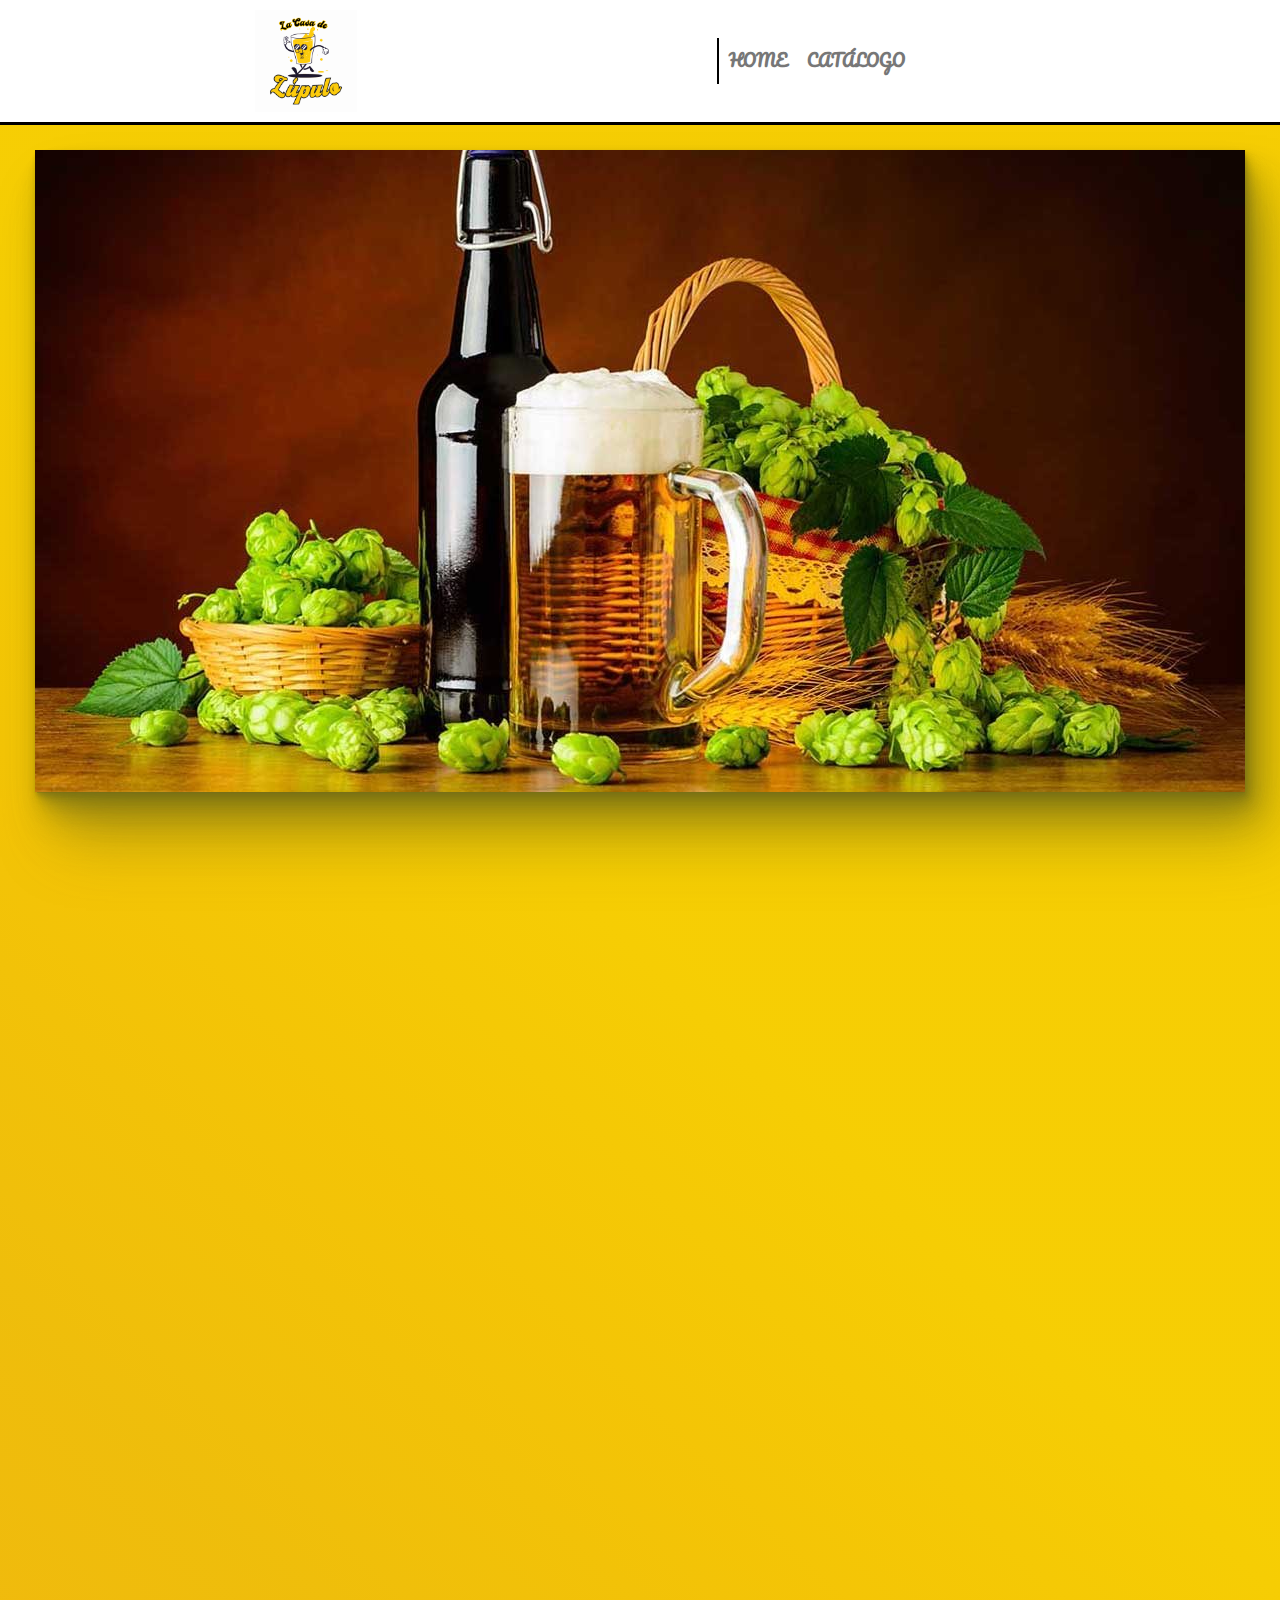
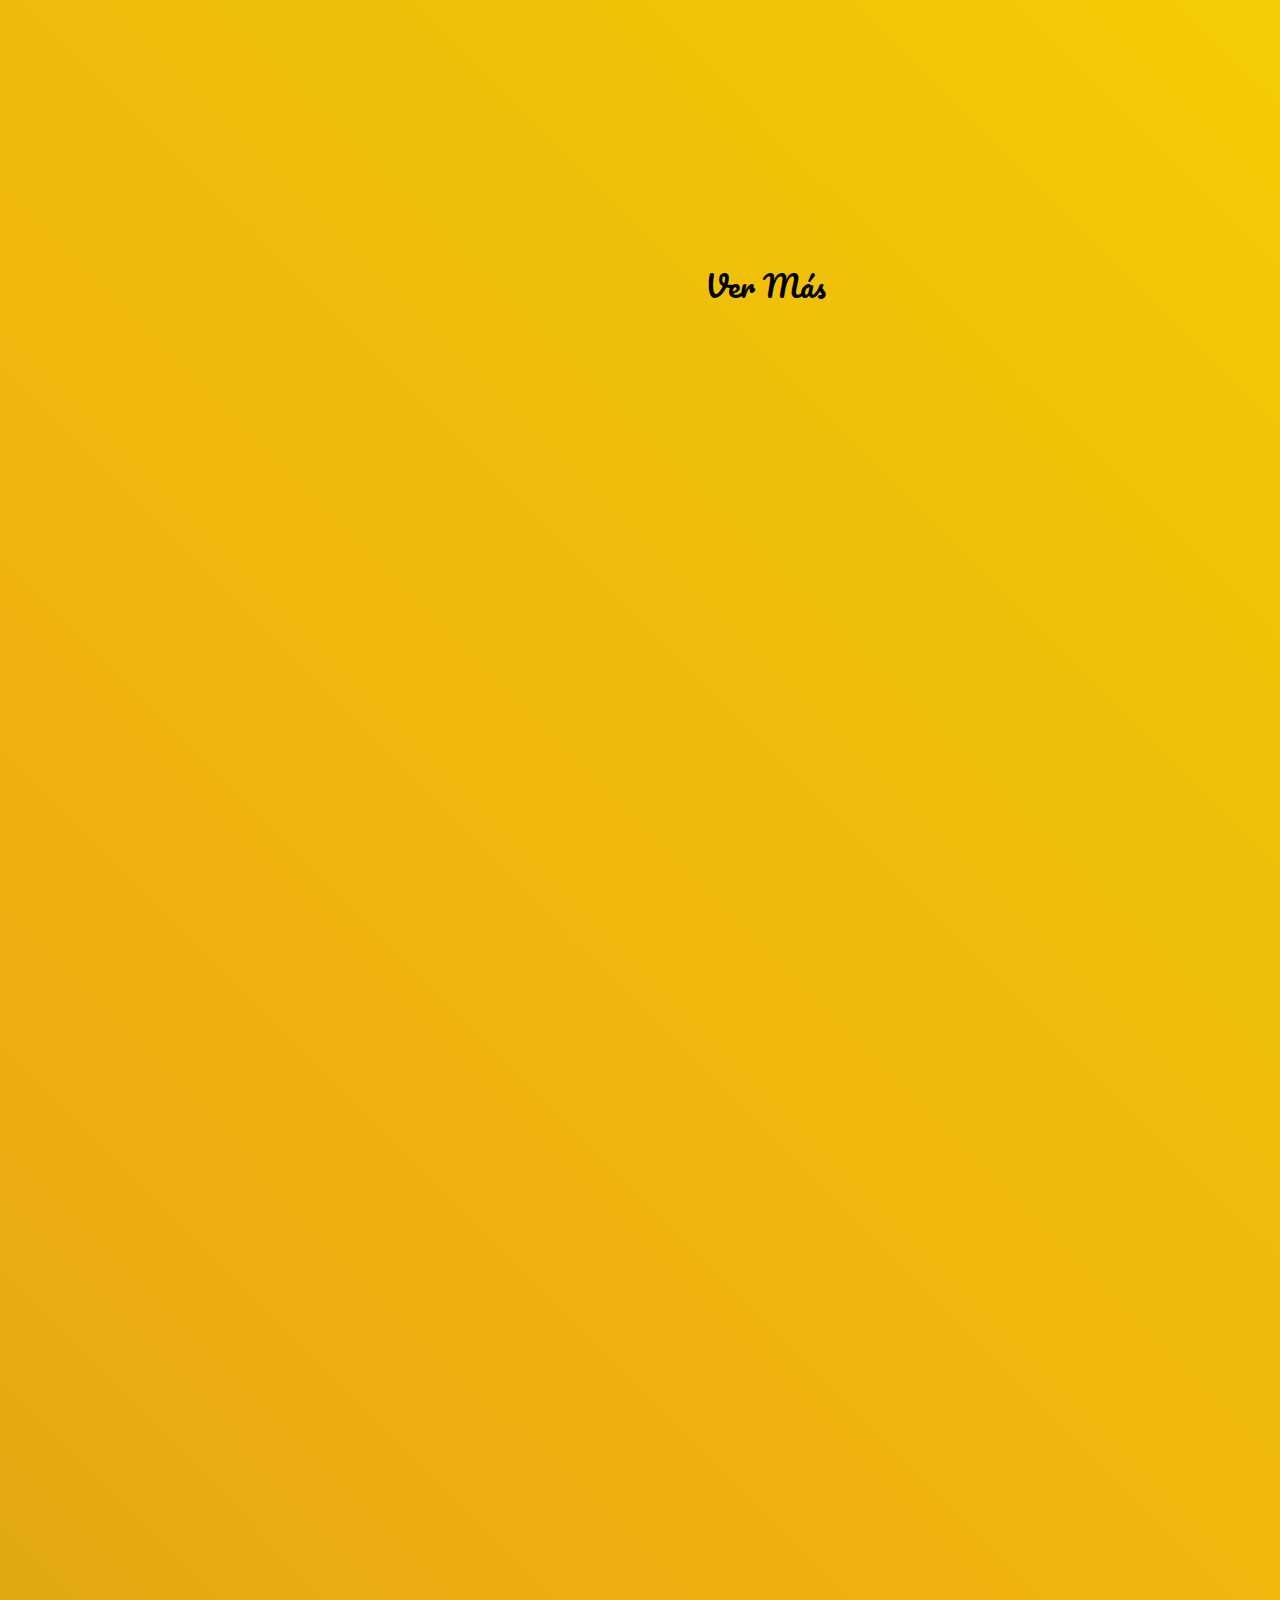
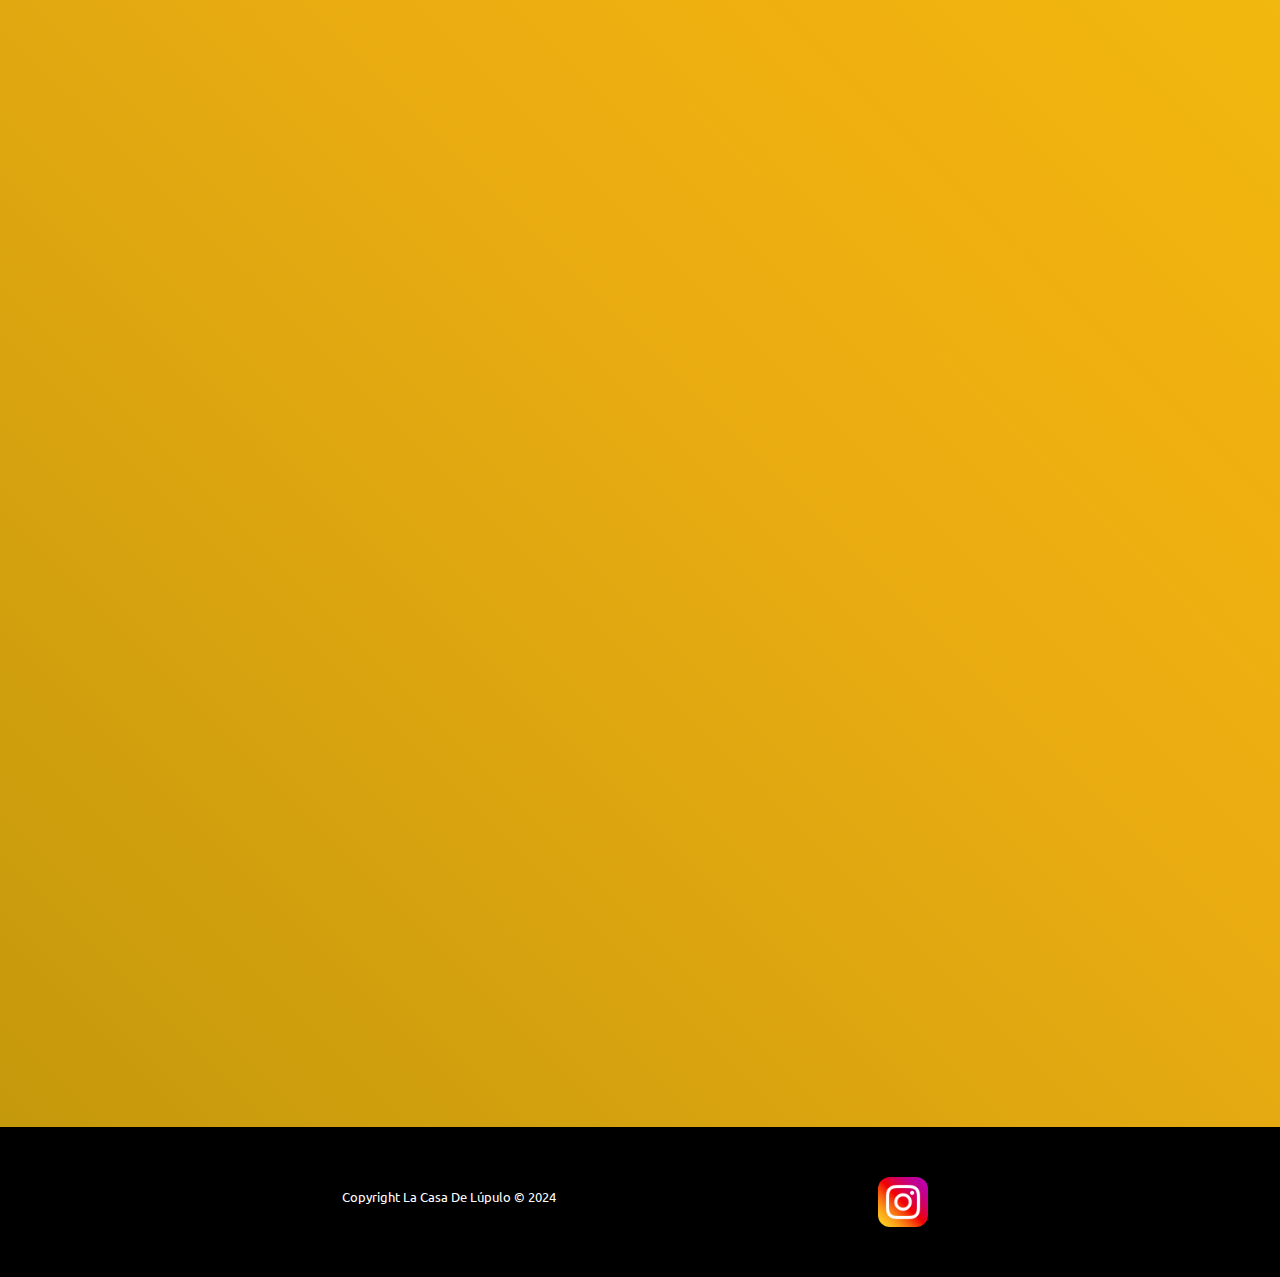
==== commit df9c2daa: "se cambio fade" ====
--- a/index.html
+++ b/index.html
@@ -4,6 +4,7 @@
     <meta charset="UTF-8">
     <meta name="viewport" content="width=device-width, initial-scale=1.0">
     <title>La casa de lúpulo</title>
+    <link rel="shortcut icon" href="./image/logo.jpg">
     <link href="https://cdn.jsdelivr.net/npm/bootstrap@5.3.3/dist/css/bootstrap.min.css" rel="stylesheet" integrity="sha384-QWTKZyjpPEjISv5WaRU9OFeRpok6YctnYmDr5pNlyT2bRjXh0JMhjY6hW+ALEwIH" crossorigin="anonymous">
     <link rel="preconnect" href="https://fonts.googleapis.com">
     <link rel="preconnect" href="https://fonts.gstatic.com" crossorigin>
@@ -60,16 +61,16 @@
             La casa de Lupúpulo
         </h1>
 
-        <div class="cont-main"">
-
-            <p class="main-parrafo" data-aos="fade-right">
+        <div class="cont-main">
+
+            <p class="main-parrafo" data-aos="fade-up">
                 Somos una empresa dedicada a traer lo 
                 mejor de la cerveza artesanal nacional 
                 é internacional, creando una comunidad 
                 calida y llena de amistad. TE ESPERAMOS!!!
             </p>
 
-            <div id="carouselExample" class="carousel slide carousel-fade" data-aos="fade-left">
+            <div id="carouselExample" class="carousel slide carousel-fade" data-aos="fade-down">
                 <div class="carousel-inner">
                 <div class="carousel-item active">
                     <img class="main-img" src="./image/IMG-20240221-WA0031.jpg" class="d-block w-100" alt="...">
@@ -95,6 +96,8 @@
 
     </main>
 
+    <br>
+
     <!-- Sección Cervezas --> 
 
     <h2 class="titulo-alt" data-aos="fade-up">
@@ -201,6 +204,8 @@
 
     </section>
 
+    <br>
+
     <!-- Sección Instagram-->
 
     <h3 class="titulo-alt" data-aos="fade-up">
@@ -216,6 +221,8 @@
     <blockquote class="instagram-media" data-instgrm-captioned data-instgrm-permalink="https://www.instagram.com/p/Cx3r0WzJ3N2/?utm_source=ig_embed&amp;utm_campaign=loading" data-instgrm-version="14" style=" background:#FFF; border:0; border-radius:3px; box-shadow:0 0 1px 0 rgba(0,0,0,0.5),0 1px 10px 0 rgba(0,0,0,0.15); margin: 1px; max-width:100px; min-width:300px; padding:0; width:99.375%; width:-webkit-calc(100% - 2px); width:calc(100% - 2px);"><div style="padding:16px;"> <a href="https://www.instagram.com/p/Cx3r0WzJ3N2/?utm_source=ig_embed&amp;utm_campaign=loading" style=" background:#FFFFFF; line-height:0; padding:0 0; text-align:center; text-decoration:none; width:100%;" target="_blank"> <div style=" display: flex; flex-direction: row; align-items: center;"> <div style="background-color: #F4F4F4; border-radius: 50%; flex-grow: 0; height: 40px; margin-right: 14px; width: 40px;"></div> <div style="display: flex; flex-direction: column; flex-grow: 1; justify-content: center;"> <div style=" background-color: #F4F4F4; border-radius: 4px; flex-grow: 0; height: 14px; margin-bottom: 6px; width: 100px;"></div> <div style=" background-color: #F4F4F4; border-radius: 4px; flex-grow: 0; height: 14px; width: 60px;"></div></div></div><div style="padding: 19% 0;"></div> <div style="display:block; height:50px; margin:0 auto 12px; width:50px;"><svg width="50px" height="50px" viewBox="0 0 60 60" version="1.1" xmlns="https://www.w3.org/2000/svg" xmlns:xlink="https://www.w3.org/1999/xlink"><g stroke="none" stroke-width="1" fill="none" fill-rule="evenodd"><g transform="translate(-511.000000, -20.000000)" fill="#000000"><g><path d="M556.869,30.41 C554.814,30.41 553.148,32.076 553.148,34.131 C553.148,36.186 554.814,37.852 556.869,37.852 C558.924,37.852 560.59,36.186 560.59,34.131 C560.59,32.076 558.924,30.41 556.869,30.41 M541,60.657 C535.114,60.657 530.342,55.887 530.342,50 C530.342,44.114 535.114,39.342 541,39.342 C546.887,39.342 551.658,44.114 551.658,50 C551.658,55.887 546.887,60.657 541,60.657 M541,33.886 C532.1,33.886 524.886,41.1 524.886,50 C524.886,58.899 532.1,66.113 541,66.113 C549.9,66.113 557.115,58.899 557.115,50 C557.115,41.1 549.9,33.886 541,33.886 M565.378,62.101 C565.244,65.022 564.756,66.606 564.346,67.663 C563.803,69.06 563.154,70.057 562.106,71.106 C561.058,72.155 560.06,72.803 558.662,73.347 C557.607,73.757 556.021,74.244 553.102,74.378 C549.944,74.521 548.997,74.552 541,74.552 C533.003,74.552 532.056,74.521 528.898,74.378 C525.979,74.244 524.393,73.757 523.338,73.347 C521.94,72.803 520.942,72.155 519.894,71.106 C518.846,70.057 518.197,69.06 517.654,67.663 C517.244,66.606 516.755,65.022 516.623,62.101 C516.479,58.943 516.448,57.996 516.448,50 C516.448,42.003 516.479,41.056 516.623,37.899 C516.755,34.978 517.244,33.391 517.654,32.338 C518.197,30.938 518.846,29.942 519.894,28.894 C520.942,27.846 521.94,27.196 523.338,26.654 C524.393,26.244 525.979,25.756 528.898,25.623 C532.057,25.479 533.004,25.448 541,25.448 C548.997,25.448 549.943,25.479 553.102,25.623 C556.021,25.756 557.607,26.244 558.662,26.654 C560.06,27.196 561.058,27.846 562.106,28.894 C563.154,29.942 563.803,30.938 564.346,32.338 C564.756,33.391 565.244,34.978 565.378,37.899 C565.522,41.056 565.552,42.003 565.552,50 C565.552,57.996 565.522,58.943 565.378,62.101 M570.82,37.631 C570.674,34.438 570.167,32.258 569.425,30.349 C568.659,28.377 567.633,26.702 565.965,25.035 C564.297,23.368 562.623,22.342 560.652,21.575 C558.743,20.834 556.562,20.326 553.369,20.18 C550.169,20.033 549.148,20 541,20 C532.853,20 531.831,20.033 528.631,20.18 C525.438,20.326 523.257,20.834 521.349,21.575 C519.376,22.342 517.703,23.368 516.035,25.035 C514.368,26.702 513.342,28.377 512.574,30.349 C511.834,32.258 511.326,34.438 511.181,37.631 C511.035,40.831 511,41.851 511,50 C511,58.147 511.035,59.17 511.181,62.369 C511.326,65.562 511.834,67.743 512.574,69.651 C513.342,71.625 514.368,73.296 516.035,74.965 C517.703,76.634 519.376,77.658 521.349,78.425 C523.257,79.167 525.438,79.673 528.631,79.82 C531.831,79.965 532.853,80.001 541,80.001 C549.148,80.001 550.169,79.965 553.369,79.82 C556.562,79.673 558.743,79.167 560.652,78.425 C562.623,77.658 564.297,76.634 565.965,74.965 C567.633,73.296 568.659,71.625 569.425,69.651 C570.167,67.743 570.674,65.562 570.82,62.369 C570.966,59.17 571,58.147 571,50 C571,41.851 570.966,40.831 570.82,37.631"></path></g></g></g></svg></div><div style="padding-top: 8px;"> <div style=" color:#3897f0; font-family:Arial,sans-serif; font-size:14px; font-style:normal; font-weight:550; line-height:18px;">Ver esta publicación en Instagram</div></div><div style="padding: 12.5% 0;"></div> <div style="display: flex; flex-direction: row; margin-bottom: 14px; align-items: center;"><div> <div style="background-color: #F4F4F4; border-radius: 50%; height: 12.5px; width: 12.5px; transform: translateX(0px) translateY(7px);"></div> <div style="background-color: #F4F4F4; height: 12.5px; transform: rotate(-45deg) translateX(3px) translateY(1px); width: 12.5px; flex-grow: 0; margin-right: 14px; margin-left: 2px;"></div> <div style="background-color: #F4F4F4; border-radius: 50%; height: 12.5px; width: 12.5px; transform: translateX(9px) translateY(-18px);"></div></div><div style="margin-left: 8px;"> <div style=" background-color: #F4F4F4; border-radius: 50%; flex-grow: 0; height: 20px; width: 20px;"></div> <div style=" width: 0; height: 0; border-top: 2px solid transparent; border-left: 6px solid #f4f4f4; border-bottom: 2px solid transparent; transform: translateX(16px) translateY(-4px) rotate(30deg)"></div></div><div style="margin-left: auto;"> <div style=" width: 0px; border-top: 8px solid #F4F4F4; border-right: 8px solid transparent; transform: translateY(16px);"></div> <div style=" background-color: #F4F4F4; flex-grow: 0; height: 12px; width: 16px; transform: translateY(-4px);"></div> <div style=" width: 0; height: 0; border-top: 8px solid #F4F4F4; border-left: 8px solid transparent; transform: translateY(-4px) translateX(8px);"></div></div></div> <div style="display: flex; flex-direction: column; flex-grow: 1; justify-content: center; margin-bottom: 24px;"> <div style=" background-color: #F4F4F4; border-radius: 4px; flex-grow: 0; height: 14px; margin-bottom: 6px; width: 224px;"></div> <div style=" background-color: #F4F4F4; border-radius: 4px; flex-grow: 0; height: 14px; width: 144px;"></div></div></a><p style=" color:#c9c8cd; font-family:Arial,sans-serif; font-size:14px; line-height:17px; margin-bottom:0; margin-top:8px; overflow:hidden; padding:8px 0 7px; text-align:center; text-overflow:ellipsis; white-space:nowrap;"><a href="https://www.instagram.com/p/Cx3r0WzJ3N2/?utm_source=ig_embed&amp;utm_campaign=loading" style=" color:#c9c8cd; font-family:Arial,sans-serif; font-size:14px; font-style:normal; font-weight:normal; line-height:17px; text-decoration:none;" target="_blank">Una publicación compartida por La Casa del Lúpulo (@lacasadellupulo)</a></p></div></blockquote> <script async src="//www.instagram.com/embed.js"></script>
 
     </div>
+
+    <br>
 
     <!-- Sección Galería -->
 
